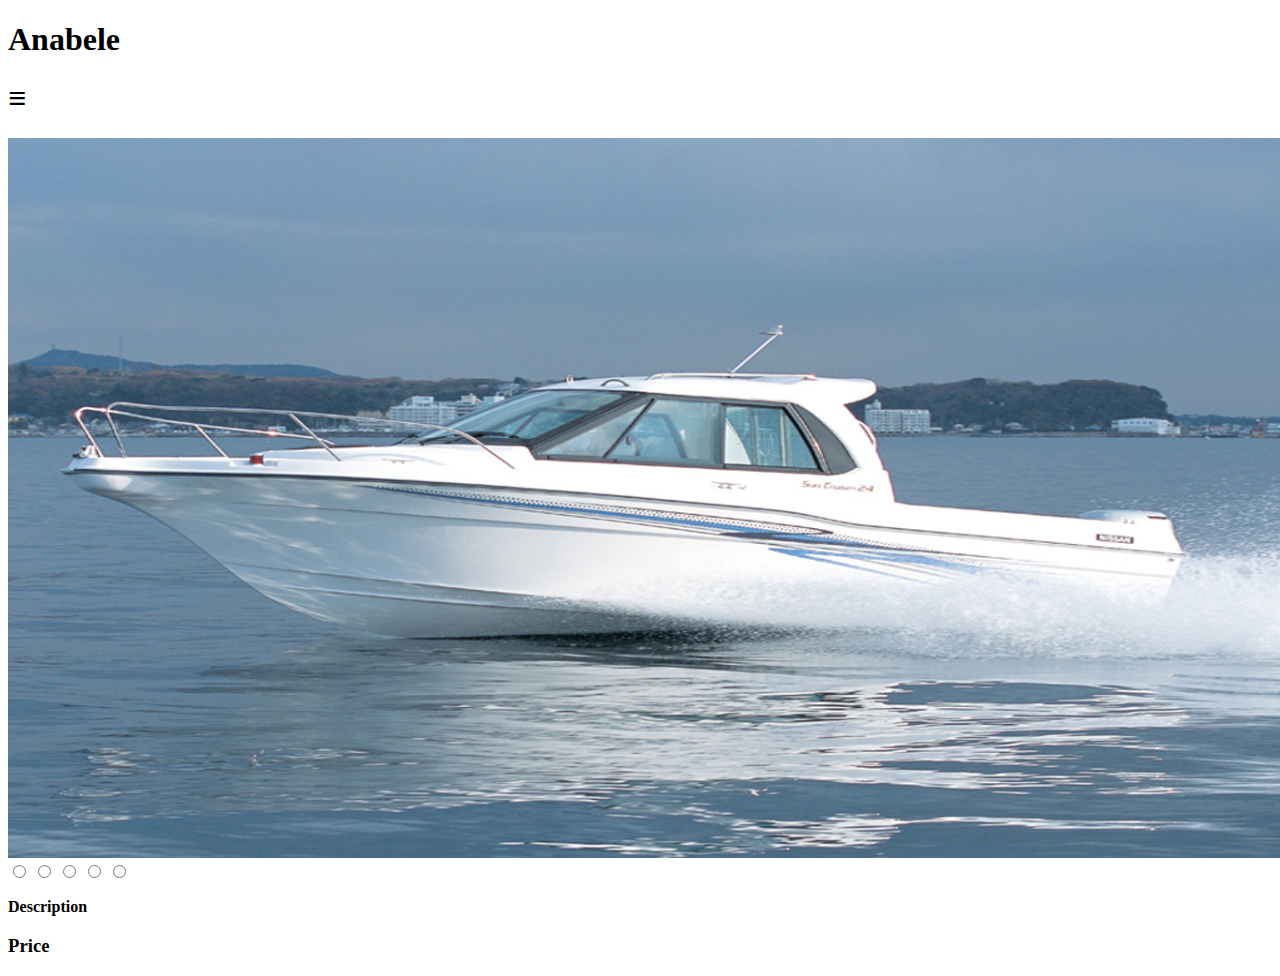
==== Anabele.html @ 7ec8822d "try to css" ====
<!doctype html>
<html lang=en>
<head>
    <meta charset="UTF-8">
    <title>Anabele</title>
</head>

<body>

    <header><h1>Anabele</h1></header>
    <nav><h1>&Congruent;</h1></nav>
    
    <section>
    <img src="Images/Anabele.jpg" alt="Anabele"width="1280" height="720">
   

    <div class="rating-area">
        <input type="radio" id="star-5" name="rating" value="5">
        <label for="star-5" title="Оценка «5»"></label>	
        <input type="radio" id="star-4" name="rating" value="4">
        <label for="star-4" title="Оценка «4»"></label>    
        <input type="radio" id="star-3" name="rating" value="3">
        <label for="star-3" title="Оценка «3»"></label>  
        <input type="radio" id="star-2" name="rating" value="2">
        <label for="star-2" title="Оценка «2»"></label>    
        <input type="radio" id="star-1" name="rating" value="1">
        <label for="star-1" title="Оценка «1»"></label>
    </div>

    <p><b>Description</b></p>

    <h3>Price</h3>
</section>

</body>
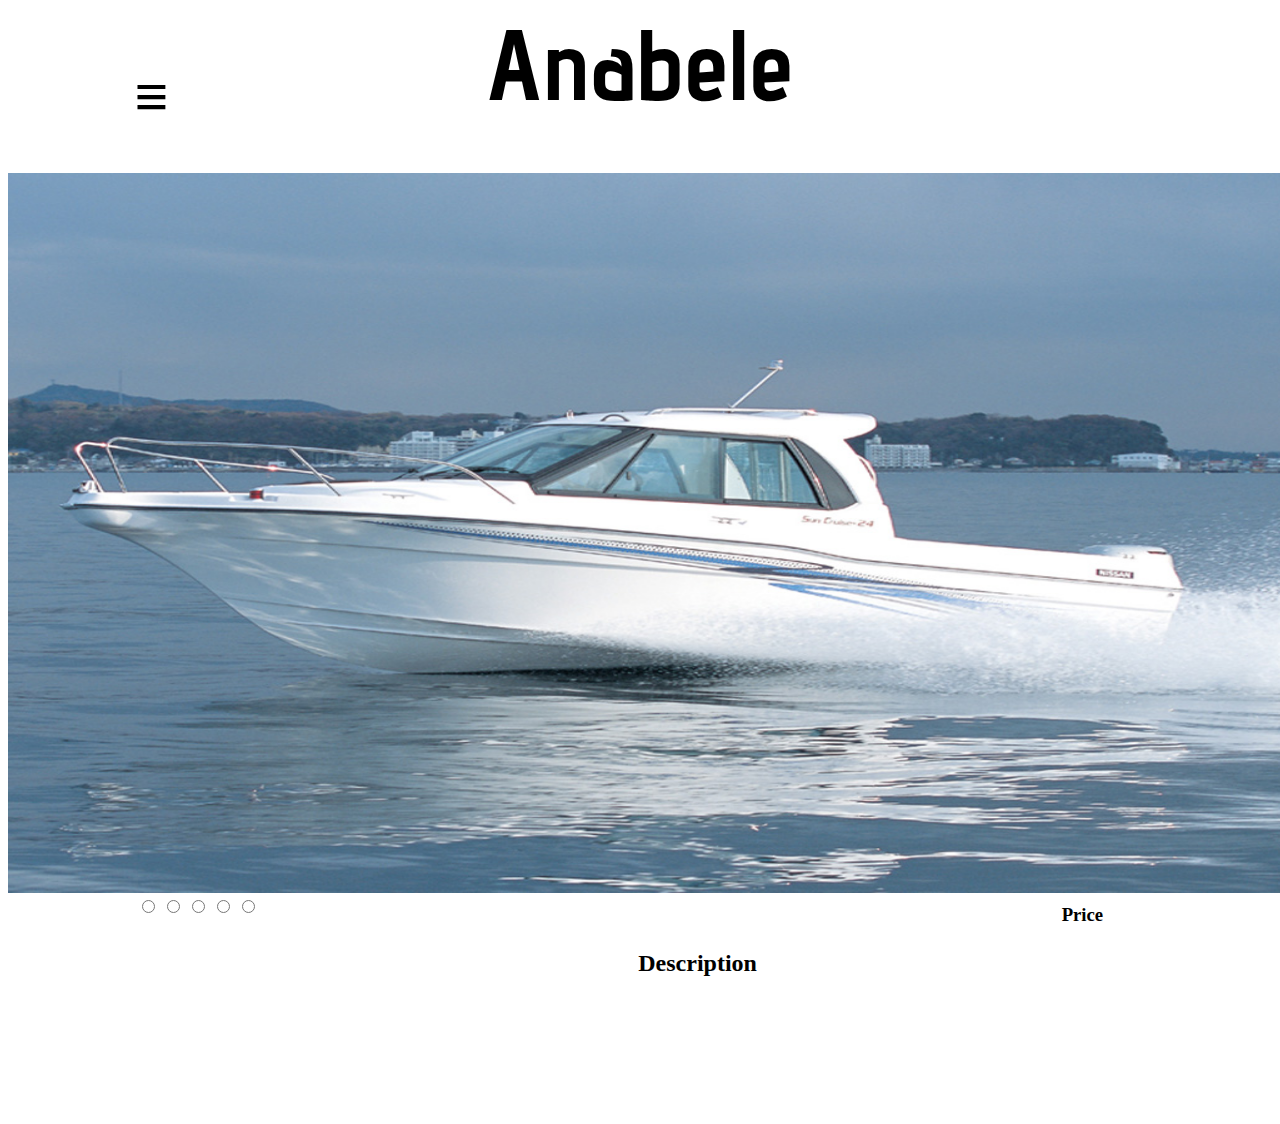
==== commit 5db3d870: "Styles add  Please enter the commit message for your changes. Lines starting" ====
--- a/Anabele.html
+++ b/Anabele.html
@@ -3,6 +3,8 @@
 <head>
     <meta charset="UTF-8">
     <title>Anabele</title>
+    <link rel="stylesheet" href="Styles/Styles.css">
+    <link href="https://fonts.googleapis.com/css2?family=Advent+Pro&family=Alex+Brush&display=swap" rel="stylesheet">
 </head>
 
 <body>
@@ -27,9 +29,11 @@
         <label for="star-1" title="Оценка «1»"></label>
     </div>
 
+    <h3>Price</h3>
+
     <p><b>Description</b></p>
 
-    <h3>Price</h3>
+    
 </section>
 
 </body>--- a/Styles/Styles.css
+++ b/Styles/Styles.css
@@ -0,0 +1,40 @@
+header {
+    font-size: 50px;
+    text-align: center;
+    position: relative ;
+    margin-top: -5%;
+    font-family: 'Advent Pro', sans-serif;
+}
+
+nav{
+    position: relative;
+    font-size: 30px;
+    margin-top: -10%;
+    margin-left: 10%;
+}
+
+section
+{
+    text-align: center;
+}
+
+h3
+{
+    margin-left: 70%;
+    margin-top: -1%;
+  
+}
+
+div 
+{
+    margin-left: -70%;
+}
+
+p
+{
+    font-size: 24px;
+    max-width: 1000px;
+    min-width: 500px;
+    height: 150px;
+    margin-left: 15%;
+}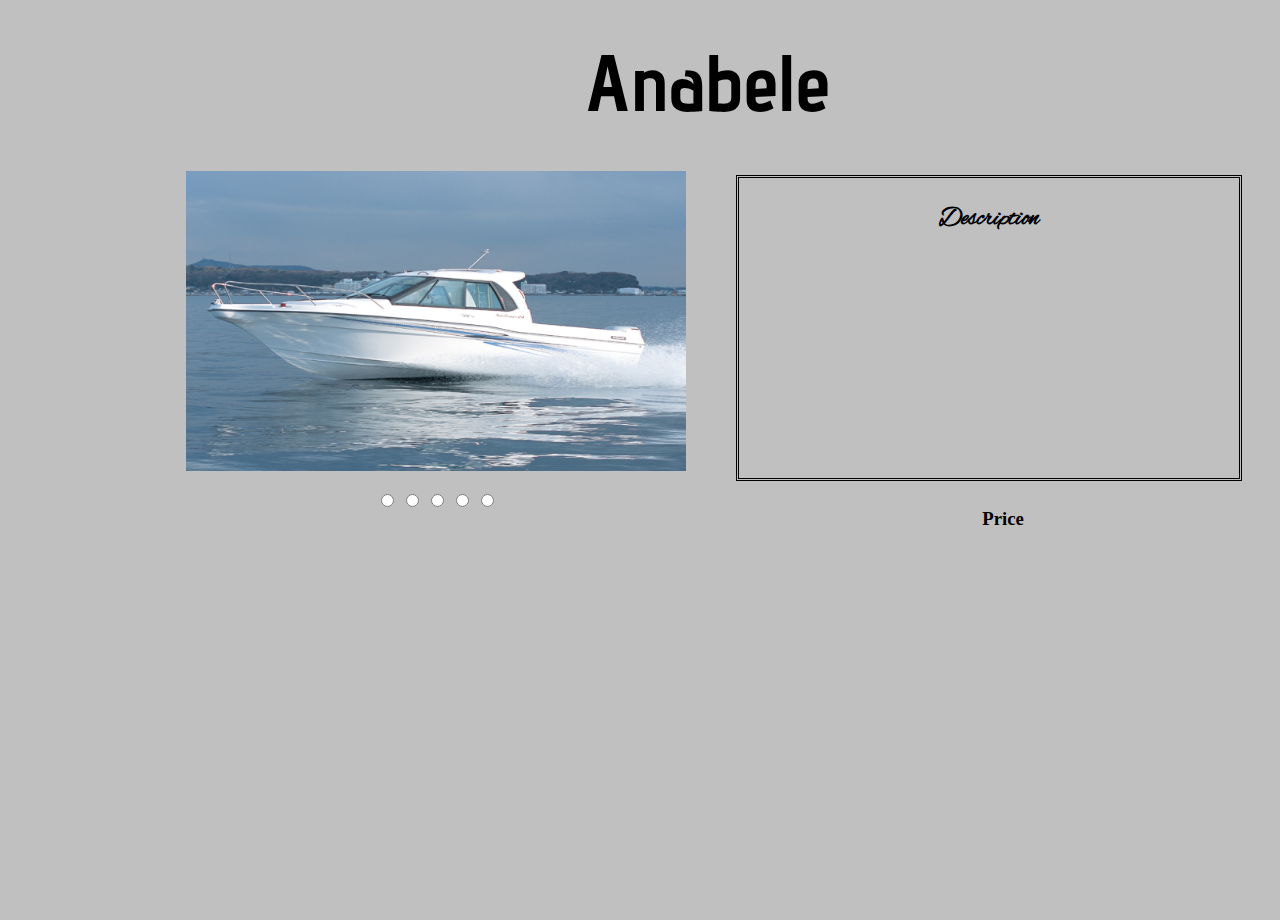
==== commit 2a2c4420: "calv" ====
--- a/Anabele.html
+++ b/Anabele.html
@@ -1,5 +1,6 @@
 <!doctype html>
 <html lang=en>
+
 <head>
     <meta charset="UTF-8">
     <title>Anabele</title>
@@ -9,31 +10,54 @@
 
 <body>
 
-    <header><h1>Anabele</h1></header>
-    <nav><h1>&Congruent;</h1></nav>
+    <header id="pheader"><h1>Anabele</h1></header>
+
+    <nav id="pnav">
+        <input type="checkbox" id="menu-button">
+        <label for="menu-button" class="menu-icon"></label>
+        <ul>
+            <li><a href="Homepage.html">Home</a></li>
+            <li><a href="Ourboats2.html">Our Boats</a></a></li>
+            <li><a href="Info.html">About Us</a></a></li>
+        </ul>
+    </nav>
     
-    <section>
-    <img src="Images/Anabele.jpg" alt="Anabele"width="1280" height="720">
-   
+    <section id="psec">
+        <figure>
+            <img src="Images/Anabele.jpg" alt="Anabele" width="500" height="300">
+        </figure>
+        
+                <div class="rating">
+                    <input type="radio" id="star-5" name="rating" value="5">
+                    <label for="star-5" title="Оценка «5»"></label>	
+                    <input type="radio" id="star-4" name="rating" value="4">
+                    <label for="star-4" title="Оценка «4»"></label>    
+                    <input type="radio" id="star-3" name="rating" value="3">
+                    <label for="star-3" title="Оценка «3»"></label>  
+                    <input type="radio" id="star-2" name="rating" value="2">
+                    <label for="star-2" title="Оценка «2»"></label>    
+                    <input type="radio" id="star-1" name="rating" value="1">
+                    <label for="star-1" title="Оценка «1»"></label>
+                </div> 
+         
 
-    <div class="rating-area">
-        <input type="radio" id="star-5" name="rating" value="5">
-        <label for="star-5" title="Оценка «5»"></label>	
-        <input type="radio" id="star-4" name="rating" value="4">
-        <label for="star-4" title="Оценка «4»"></label>    
-        <input type="radio" id="star-3" name="rating" value="3">
-        <label for="star-3" title="Оценка «3»"></label>  
-        <input type="radio" id="star-2" name="rating" value="2">
-        <label for="star-2" title="Оценка «2»"></label>    
-        <input type="radio" id="star-1" name="rating" value="1">
-        <label for="star-1" title="Оценка «1»"></label>
+    </section>
+
+    <article id="Description">
+        <p><b>Description</b></p>
+    </article>
+    
+
+    <div id="Price">
+        <h3 id="Price">Price</h3>
     </div>
 
-    <h3>Price</h3>
+    
+    
 
-    <p><b>Description</b></p>
+    <!-- <p id="Description"><b>Description</b></p> -->
 
-    
-</section>
+    <!-- <h3 id="Price">Price</h3> -->
+
 
 </body>--- a/Styles/Styles.css
+++ b/Styles/Styles.css
@@ -1,40 +1,154 @@
 header {
-    font-size: 50px;
+    font-size: 40px;
+    font-family: 'Advent Pro', sans-serif;
     text-align: center;
-    position: relative ;
-    margin-top: -5%;
-    font-family: 'Advent Pro', sans-serif;
+    justify-content: space-around;
+    margin-top: -30px;
+}
+nav{
+    font-size:;
+    text-align: center;
+   
 }
 
-nav{
-    position: relative;
-    font-size: 30px;
-    margin-top: -10%;
-    margin-left: 10%;
+article{
+    
+    font-size: 25px;
+    font-family: 'Alex Brush', cursive;
+    text-align: center;
+    margin-top: 20px;
+
 }
 
-section
-{
+body{
+    display: grid;
+    grid-template-columns:10% 1fr 1fr;
+    grid-template-rows:15% 1fr 1fr;
+    grid-gap: 10px;
+    margin: 10px;
+    height: 100vh;
+    grid-template-areas: 
+    "nav header header"
+    "nav sec description"
+    "nav rating price";
+    background-color: silver;
+}
+
+#pnav{
+    grid-area: nav;
+    /* *grid-column: 1/1; */
+    /* *grid-row: 1/1; */
+}
+
+#pheader{
+    grid-area: header;
+    /* grid-row: 1/1; */
+    /* grid-column: 2/3; */
     text-align: center;
 }
 
-h3
-{
-    margin-left: 70%;
-    margin-top: -1%;
-  
+#psec{
+    grid-area: sec ;
+    /* grid-column: 2/2; */
+    /* grid-row: 2/2; */
+    justify-content: space-around;
+    text-align: center;
+    
+     
+}
+#Description{
+    grid-area: description;
+    /* grid-column:3/3; */
+    /* grid-row:2/3; */
+    text-align: center;
+    border-style: double;
+    max-height: 300px;
+    max-width: 500px;
 }
 
-div 
-{
-    margin-left: -70%;
+#rating{
+    grid-area: rating;
+    /* grid-column:2/2; */
+    /* grid-row:3/3; */
+    
+}
+#Price{
+    grid-area: price;
+    /* grid-column: 3/3; */
+    /* grid-row: 3/3; */
+    text-align: center;
+    margin-top: -15px;
+}
+   
+.menu-icon:hover{ 
+    font-size: 35px; 
 }
 
-p
-{
-    font-size: 24px;
-    max-width: 1000px;
-    min-width: 500px;
-    height: 150px;
-    margin-left: 15%;
-}+
+ul {
+    visibility: hidden;
+    display: block;
+    /* position: absolute; */
+    right: 20px;
+    top: 60px;
+    /* background: whitesmoke; */
+    border-radius: 4px;
+    /* border: 5px solid darkgoldenrod; */
+    padding: 20px;
+    opacity: 0;
+    transition: all 1s ease;
+    
+}
+
+li {
+    display: inline-block;
+    text-align: center;
+    width: 100%;
+    margin: 0;
+    padding: 10px 0;
+}
+
+.menu-icon {
+    display: block;
+    cursor: pointer;
+    float: right;
+    width: 35px;
+    height: 35px;
+    background: url(../Images/menu-icon.png);
+    margin-top: 20px;
+}
+
+
+#menu-button{
+    display: none ;
+}
+
+#menu-button:checked ~ ul{
+    visibility: visible;
+    opacity: 1;
+}
+
+@media screen and (max-width:600px){
+    body{
+        grid-template-columns: 1fr;
+        grid-template-rows: 100px 200px 1fr 1fr 100px;
+        grid-template-areas: "header" "nav" "sec" "description" "price";
+        height: 150vh;
+        text-align: center;
+    }
+    #Description{
+        margin-left: 40px;
+    }
+
+    .menu-icon {
+        display: block;
+        cursor: pointer;
+        width: 35px;
+        height: 35px;
+        background: url(../Images/menu-icon.png);
+        margin-top: 20px;
+       margin-right: 275px;
+    }
+
+
+}
